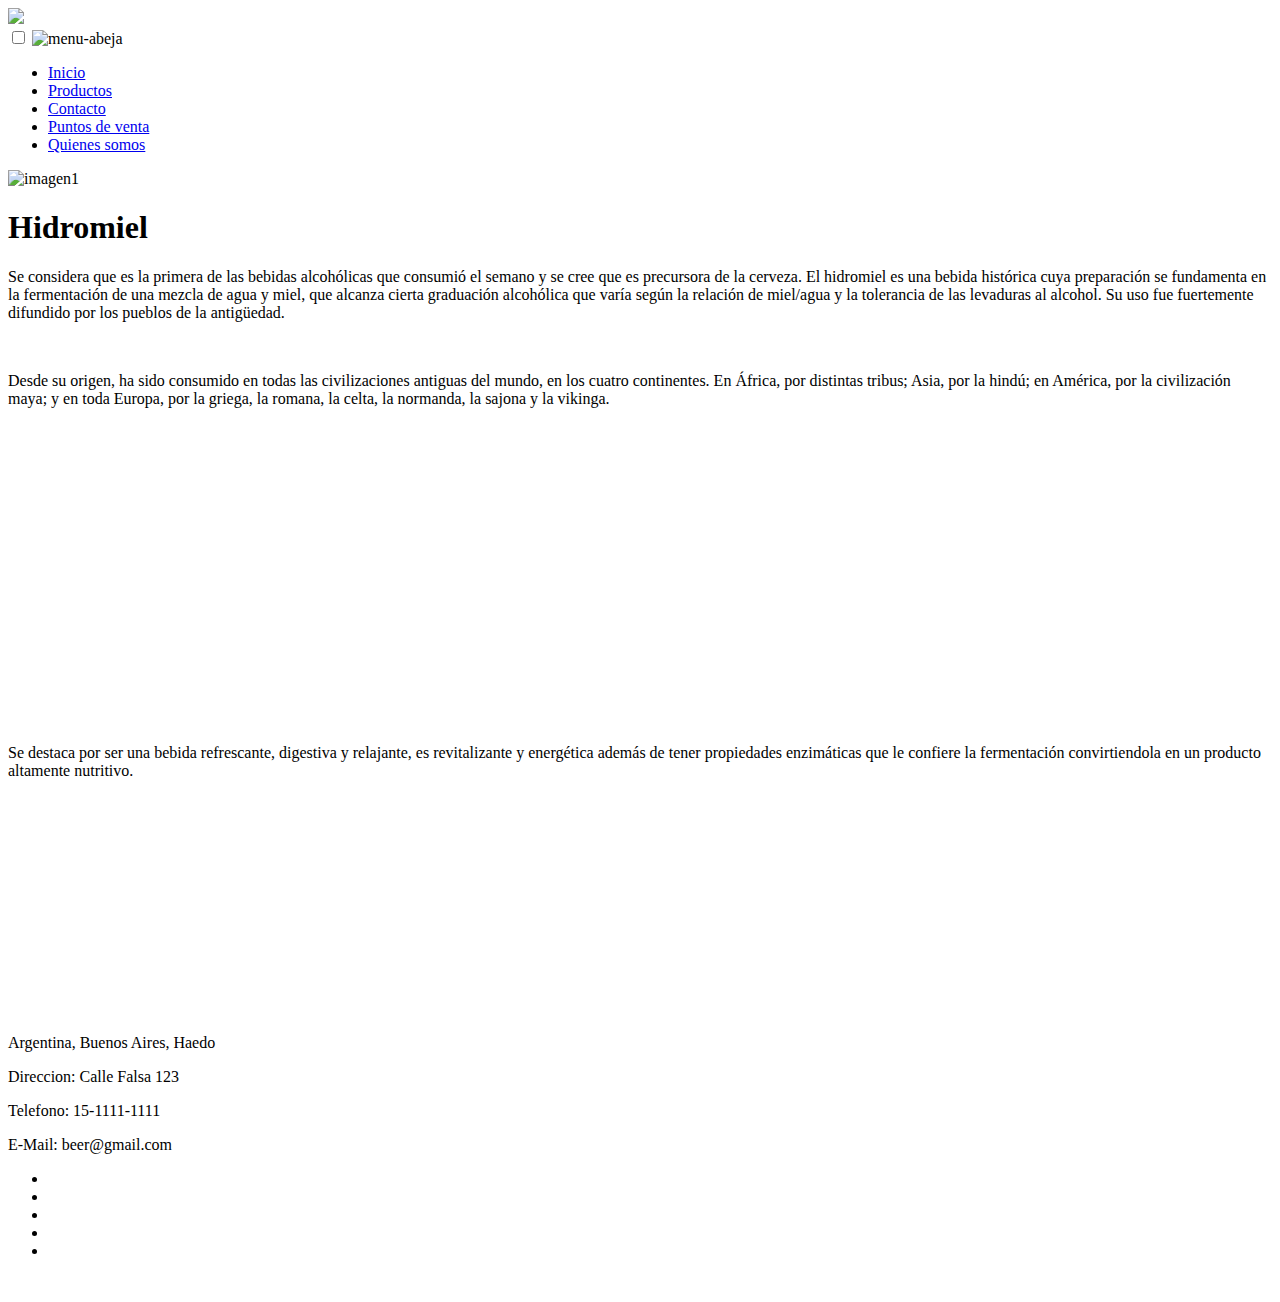
==== views/index.html @ f1fff12e "se agregan archivos" ====
<!DOCTYPE html>
<html>
<head>
    <title>Hidromiel</title>
    <meta charset="UTF-8">
    <meta name="viewport" content="width=device-width, initial-scale=1" />
    <link rel="stylesheet" href="https://cdnjs.cloudflare.com/ajax/libs/font-awesome/5.15.3/css/all.min.css" integrity="sha512-iBBXm8fW90+nuLcSKlbmrPcLa0OT92xO1BIsZ+ywDWZCvqsWgccV3gFoRBv0z+8dLJgyAHIhR35VZc2oM/gI1w==" crossorigin="anonymous" />
    <link rel="stylesheet" type="text/css" href="/css/styles.css"/>
</head>
<body class="home">
    <header>
        <div class="logo-container"> <a href="/"> <img class="logo" src="/images/logo.png">  </a></div>
        <input id='menu' type="checkbox">
        <label for='menu'><img class="menu-abeja" src="images/menu-abeja.png" alt="menu-abeja"></label>
        <nav class="botonera_principal">
            <ul class="menu">
                <li><a href="/">Inicio</a></li>
                <li><a href="/productos">Productos</a></li>
                <li><a href="/form">Contacto</a></li>
                <li><a href="/venta">Puntos de venta</a></li>
                <li><a href="/somos">Quienes somos</a></li>
            </ul>

        </nav>

    </header>
<main>
    <section class="contenido_principal">
        <div class="imagen"> <img src="images/imagen_1.jpg" alt="imagen1">  </div> 
        <article class="texto_contenido"> <p class="tipografia_presentacion"> <h1> Hidromiel </h1> 
        <p> Se considera que es la primera de las bebidas alcohólicas que consumió el semano y se cree que es precursora de la cerveza.​ El hidromiel es una bebida histórica cuya preparación se fundamenta en la fermentación de una mezcla de agua y miel, que alcanza cierta graduación alcohólica que varía según la relación de miel/agua y la tolerancia de las levaduras al alcohol. Su uso fue fuertemente difundido por los pueblos de la antigüedad. </p>
        </article>
        <img class="hidro" src="images/hidromiel-arte.jpg" alt="">
        <article class="texto_contenido">
             <p>Desde su origen, ha sido consumido en todas las civilizaciones antiguas del mundo, en los cuatro continentes. En África, por distintas tribus; Asia, por la hindú; en América, por la civilización maya; y en toda Europa, por la griega, la romana, la celta, la normanda, la sajona y la vikinga.</p>    </article>
        <article class="texto_contenido"> 
            <video class="vino" width="440" height="300"  autoplay loop muted> <source src="video/Wine Pouring in Glass in Napa or Sonoma 1.mp4" type="video/mp4" />  </video>
            <p> Se destaca por ser una bebida refrescante, digestiva y relajante, es revitalizante y energética además de tener propiedades enzimáticas que le confiere la fermentación convirtiendola en un producto altamente nutritivo. </p> </article>
        <aside> <img class="imagen-aside" src="images/aside.jpg" alt=""> </aside>
    </section>
</main>
        
<footer>
<div class="mapa"> <iframe id="mapa-google" src="https://www.google.com/maps/embed?pb=!1m18!1m12!1m3!1d13129.332930759756!2d-58.60838890709929!3d-34.64628638437906!2m3!1f0!2f0!3f0!3m2!1i1024!2i768!4f13.1!3m3!1m2!1s0x95bcc78273397ab1%3A0x5093683b11b0c457!2sHaedo%2C%20Provincia%20de%20Buenos%20Aires!5e0!3m2!1ses!2sar!4v1619642941759!5m2!1ses!2sar" width="300" height="200" style="border:0;" allowfullscreen="" loading="lazy"></iframe>  </div>
<div class="datos">
    <p>Argentina, Buenos Aires, Haedo</p>
    <p>Direccion: Calle Falsa 123</p>
    <p>Telefono: 15-1111-1111</p>
    <p>E-Mail: beer@gmail.com</p>
</div>

<div class="redes">
    <ul class="RedesSociales">
        <li><a href="https://www.facebook.com/" title="Facebook"><i class="fab fa-facebook-square fa-lg"></i></a></li>
        <li><a href="https://twitter.com/?lang=es" title="Twitter"><i class="fab fa-twitter-square fa-lg"></i></a></li>
        <li><a href="https://www.youtube.com/" title="Youtube"><i class="fab fa-youtube-square fa-lg"></i></a></li>
        <li><a href="https://web.whatsapp.com/" title="Whatsapp"><i class="fab fa-whatsapp-square fa-lg"></i></a></li>
        <li><a href="https://www.instagram.com/?hl=es-la" title="Instagram"><i class="fab fa-instagram-square fa-lg"></i></a></li>
        
    </ul>  
    <div class="MielCayendo"> <img src="images/miel cayendo.gif" alt=""></div>
</div>
</footer>
    </section>
    <link rel="stylesheet" href="https://cdnjs.cloudflare.com/ajax/libs/font-awesome/5.15.3/css/all.min.css" integrity="sha512-iBBXm8fW90+nuLcSKlbmrPcLa0OT92xO1BIsZ+ywDWZCvqsWgccV3gFoRBv0z+8dLJgyAHIhR35VZc2oM/gI1w==" crossorigin="anonymous" />
</body>
</html>
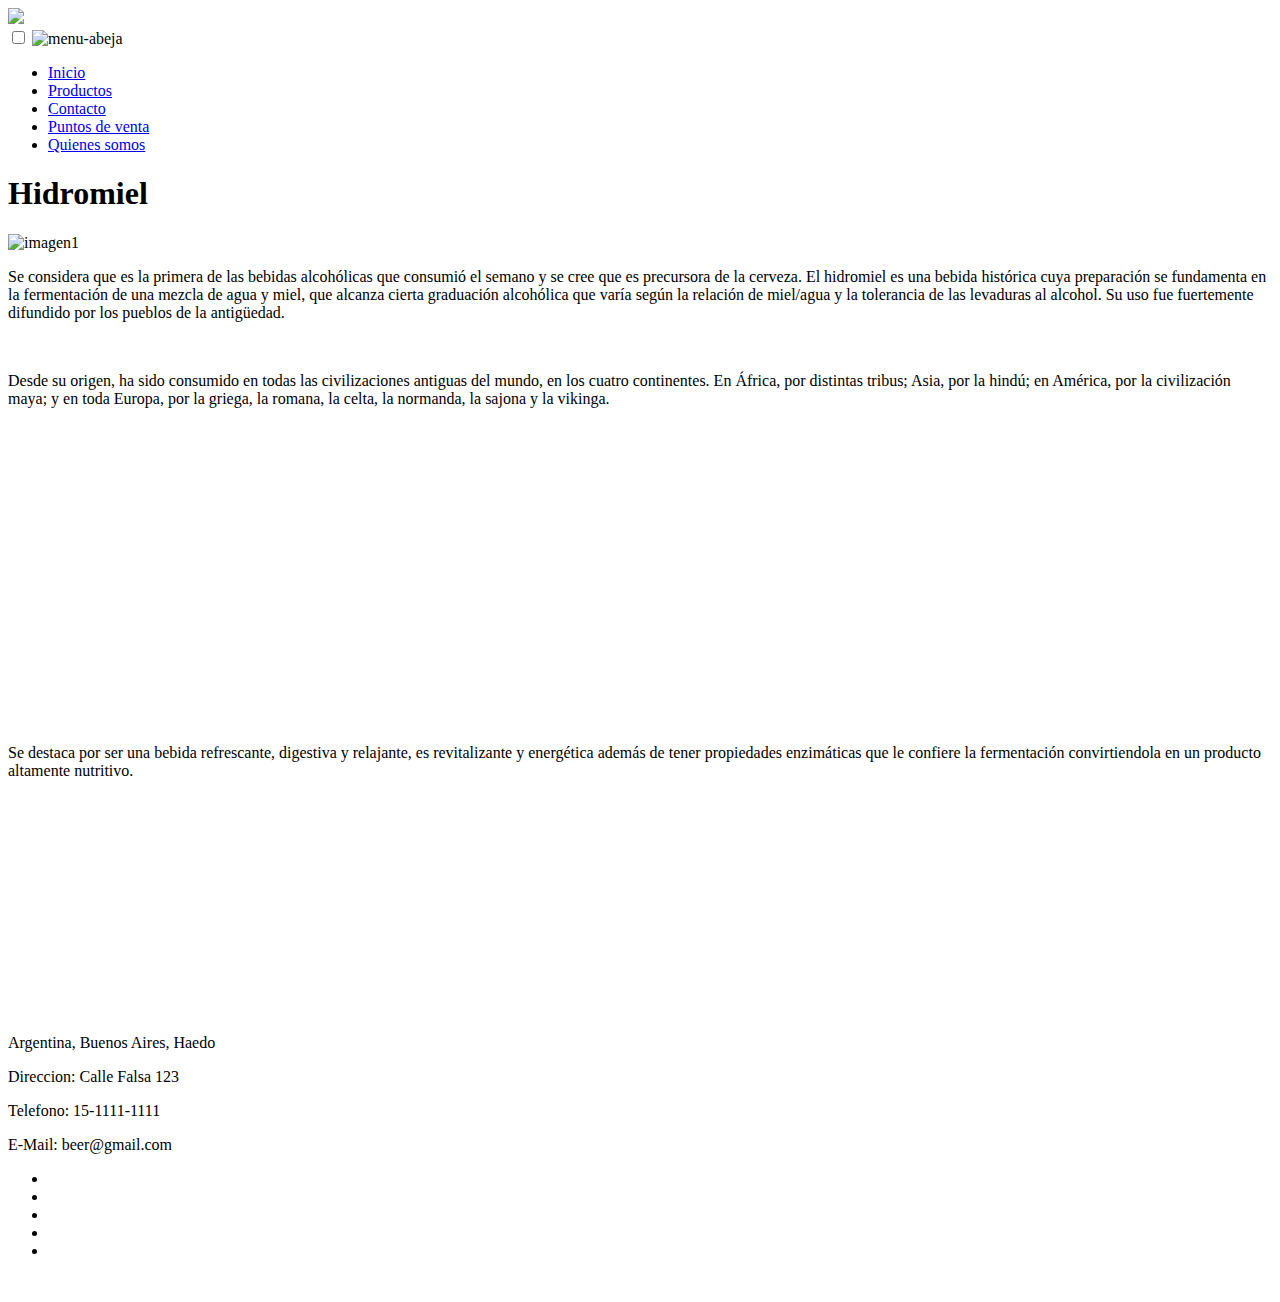
==== commit 8f8ac63e: "cambios en h1, contenedores, agrego foto a pagina de contacto en vista desktop" ====
--- a/views/index.html
+++ b/views/index.html
@@ -26,8 +26,11 @@
     </header>
 <main>
     <section class="contenido_principal">
-        <div class="imagen"> <img src="images/imagen_1.jpg" alt="imagen1">  </div> 
-        <article class="texto_contenido"> <p class="tipografia_presentacion"> <h1> Hidromiel </h1> 
+        <div class="imagen">
+            <h1> Hidromiel </h1> 
+            <img src="images/imagen_1.jpg" alt="imagen1"> 
+        </div> 
+        <article class="texto_contenido"> <p class="tipografia_presentacion"> 
         <p> Se considera que es la primera de las bebidas alcohólicas que consumió el semano y se cree que es precursora de la cerveza.​ El hidromiel es una bebida histórica cuya preparación se fundamenta en la fermentación de una mezcla de agua y miel, que alcanza cierta graduación alcohólica que varía según la relación de miel/agua y la tolerancia de las levaduras al alcohol. Su uso fue fuertemente difundido por los pueblos de la antigüedad. </p>
         </article>
         <img class="hidro" src="images/hidromiel-arte.jpg" alt="">
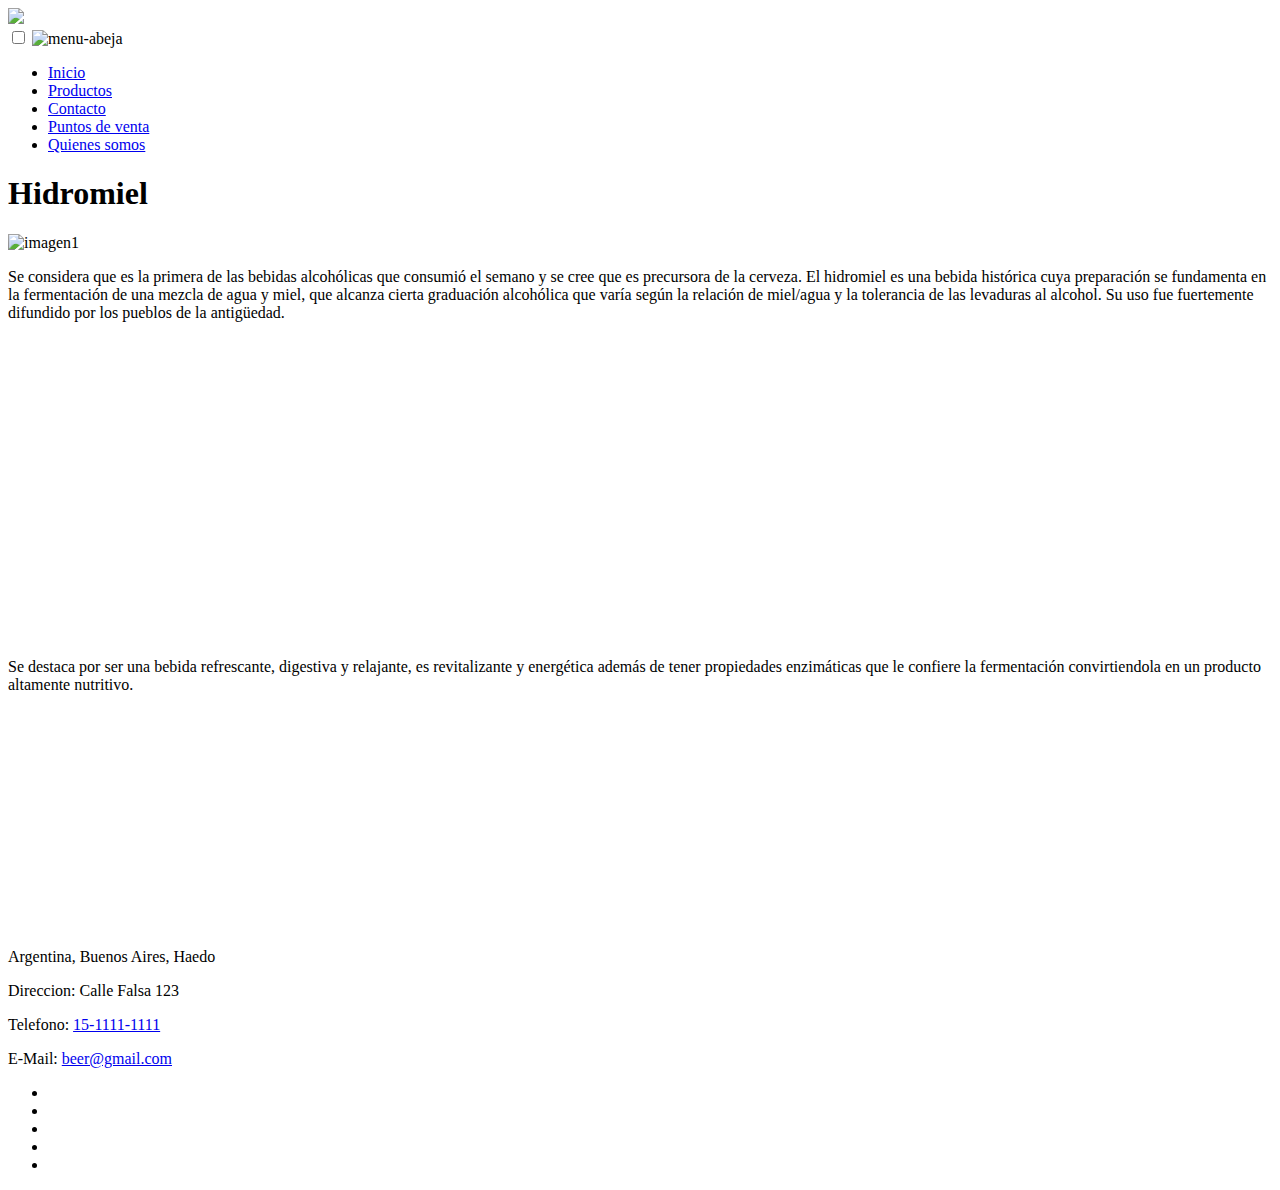
==== commit d09c513a: "cambios en vistas, quite imagen de home, quite animacion de miel en footer, agrande letra de header," ====
--- a/views/index.html
+++ b/views/index.html
@@ -33,9 +33,7 @@
         <article class="texto_contenido"> <p class="tipografia_presentacion"> 
         <p> Se considera que es la primera de las bebidas alcohólicas que consumió el semano y se cree que es precursora de la cerveza.​ El hidromiel es una bebida histórica cuya preparación se fundamenta en la fermentación de una mezcla de agua y miel, que alcanza cierta graduación alcohólica que varía según la relación de miel/agua y la tolerancia de las levaduras al alcohol. Su uso fue fuertemente difundido por los pueblos de la antigüedad. </p>
         </article>
-        <img class="hidro" src="images/hidromiel-arte.jpg" alt="">
-        <article class="texto_contenido">
-             <p>Desde su origen, ha sido consumido en todas las civilizaciones antiguas del mundo, en los cuatro continentes. En África, por distintas tribus; Asia, por la hindú; en América, por la civilización maya; y en toda Europa, por la griega, la romana, la celta, la normanda, la sajona y la vikinga.</p>    </article>
+        
         <article class="texto_contenido"> 
             <video class="vino" width="440" height="300"  autoplay loop muted> <source src="video/Wine Pouring in Glass in Napa or Sonoma 1.mp4" type="video/mp4" />  </video>
             <p> Se destaca por ser una bebida refrescante, digestiva y relajante, es revitalizante y energética además de tener propiedades enzimáticas que le confiere la fermentación convirtiendola en un producto altamente nutritivo. </p> </article>
@@ -48,8 +46,8 @@
 <div class="datos">
     <p>Argentina, Buenos Aires, Haedo</p>
     <p>Direccion: Calle Falsa 123</p>
-    <p>Telefono: 15-1111-1111</p>
-    <p>E-Mail: beer@gmail.com</p>
+    <p> Telefono:  <a href="tel: +5411-1111-1111"> 15-1111-1111</a></p>
+    <p> E-Mail:  <a href="mailto:beer@gmail.com"> beer@gmail.com</a>  </p>
 </div>
 
 <div class="redes">
@@ -61,7 +59,6 @@
         <li><a href="https://www.instagram.com/?hl=es-la" title="Instagram"><i class="fab fa-instagram-square fa-lg"></i></a></li>
         
     </ul>  
-    <div class="MielCayendo"> <img src="images/miel cayendo.gif" alt=""></div>
 </div>
 </footer>
     </section>
